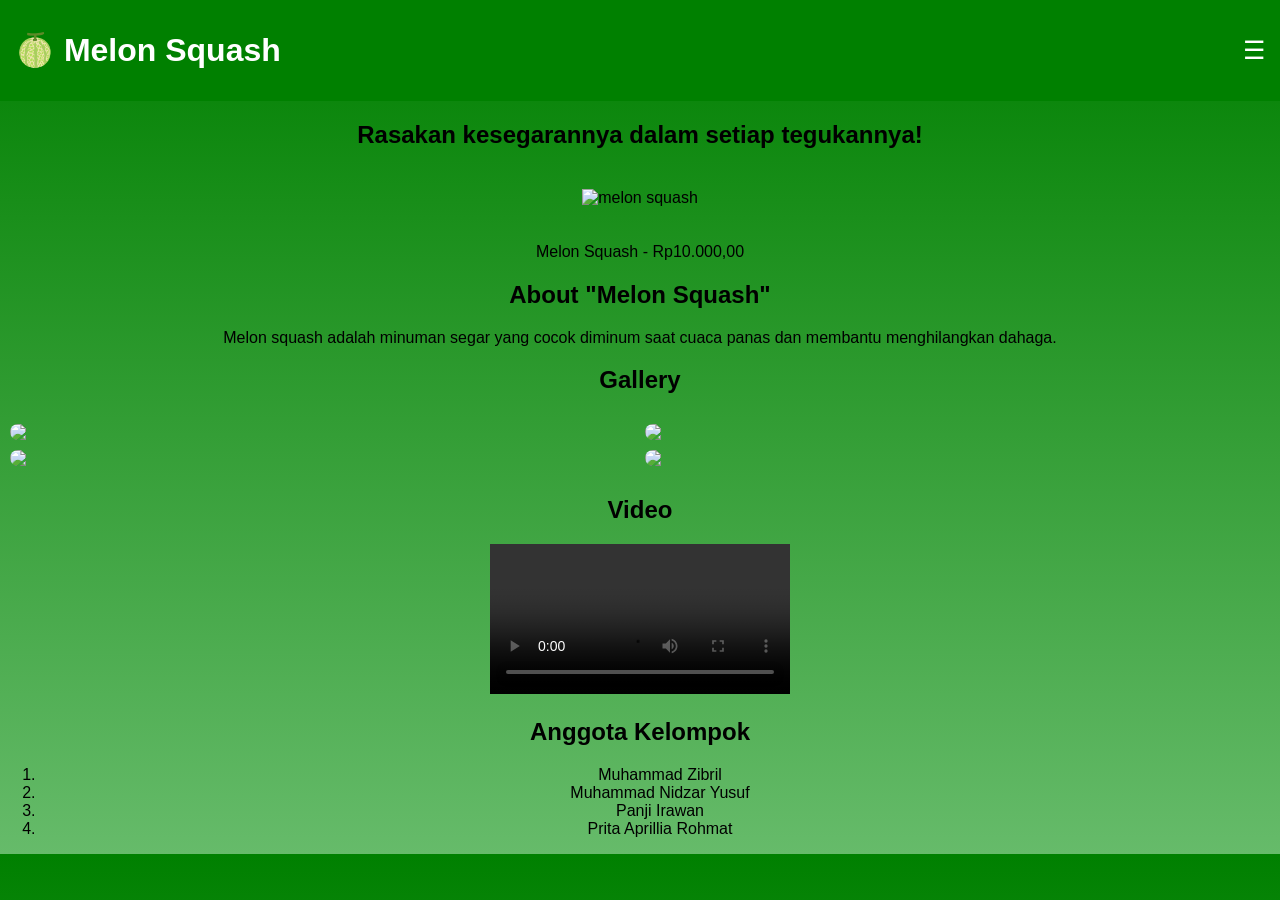
==== index.html @ 43e5ef1b "Add files via upload" ====
<!DOCTYPE html>
<html lang="id">
<head>
  <meta charset="UTF-8">
  <title>Melon Squash</title>
  <link rel="stylesheet" href="style.css">
</head>
<body>

<!-- Navbar -->
<header>
  <h1>🍈 Melon Squash</h1>

  <div class="menu-toggle" onclick="toggleMenu()">
    ☰
  </div>

  <nav id="menu">
    <a href="#about">About</a>
    <a href="#gallery">Gallery</a>
    <a href="#video">Video</a>
  </nav>
</header>

<!-- Hero -->
<section class="hero">
  <h2>Rasakan kesegarannya dalam setiap tegukannya!</h2>
  <img src="img/minuman.png" alt="melon squash">
  <p>Melon Squash - Rp10.000,00</p>
</section>

<!-- About -->
<section id="about">
  <h2>About "Melon Squash"</h2>
  <p>
    Melon squash adalah minuman segar yang cocok diminum saat cuaca panas 
    dan membantu menghilangkan dahaga.
  </p>
</section>

<!-- Gallery -->
<section id="gallery">
  <h2>Gallery</h2>
  <div class="gallery">
    <img src="img/1.jpg">
    <img src="img/2.jpg">
    <img src="img/3.jpg">
    <img src="img/4.jpg">
  </div>
</section>

<!-- Video -->
<section id="video">
  <h2>Video</h2>
  <video controls>
    <source src="video.mp4" type="video/mp4">
  </video>
</section>

<!-- Anggota -->
<section>
  <h2>Anggota Kelompok</h2>
  <ol>
    <li>Muhammad Zibril</li>
    <li>Muhammad Nidzar Yusuf</li>
    <li>Panji Irawan</li>
    <li>Prita Aprillia Rohmat</li>
  </ol>
</section>

<script src="script.js"></script>
</body>
</html>
---- style.css ----
body {
  margin: 0;
  font-family: Arial, sans-serif;
  background: linear-gradient(green, #66bb6a);
  text-align: center;
}

/* Navbar */
header {
  display: flex;
  justify-content: space-between;
  align-items: center;
  background: green;
  color: white;
  padding: 10px 15px;
  position: sticky;
  top: 0;
}

.menu-toggle {
  font-size: 25px;
  cursor: pointer;
}

/* Menu */
nav {
  display: none;
  position: absolute;
  top: 60px;
  right: 10px;
  background: white;
  border-radius: 10px;
  padding: 10px;
}

nav a {
  display: block;
  padding: 8px;
  text-decoration: none;
  color: black;
}

nav a:hover {
  background: #ddd;
}

/* Hero */
.hero img {
  width: 200px;
  margin: 20px 0;
}

/* Gallery */
.gallery {
  display: grid;
  grid-template-columns: repeat(2, 1fr);
  gap: 10px;
  padding: 10px;
}

.gallery img {
  width: 100%;
  border-radius: 10px;
}

/* Video */
video {
  width: 80%;
  max-width: 300px;
}

/* Smooth scroll */
html {
  scroll-behavior: smooth;
}
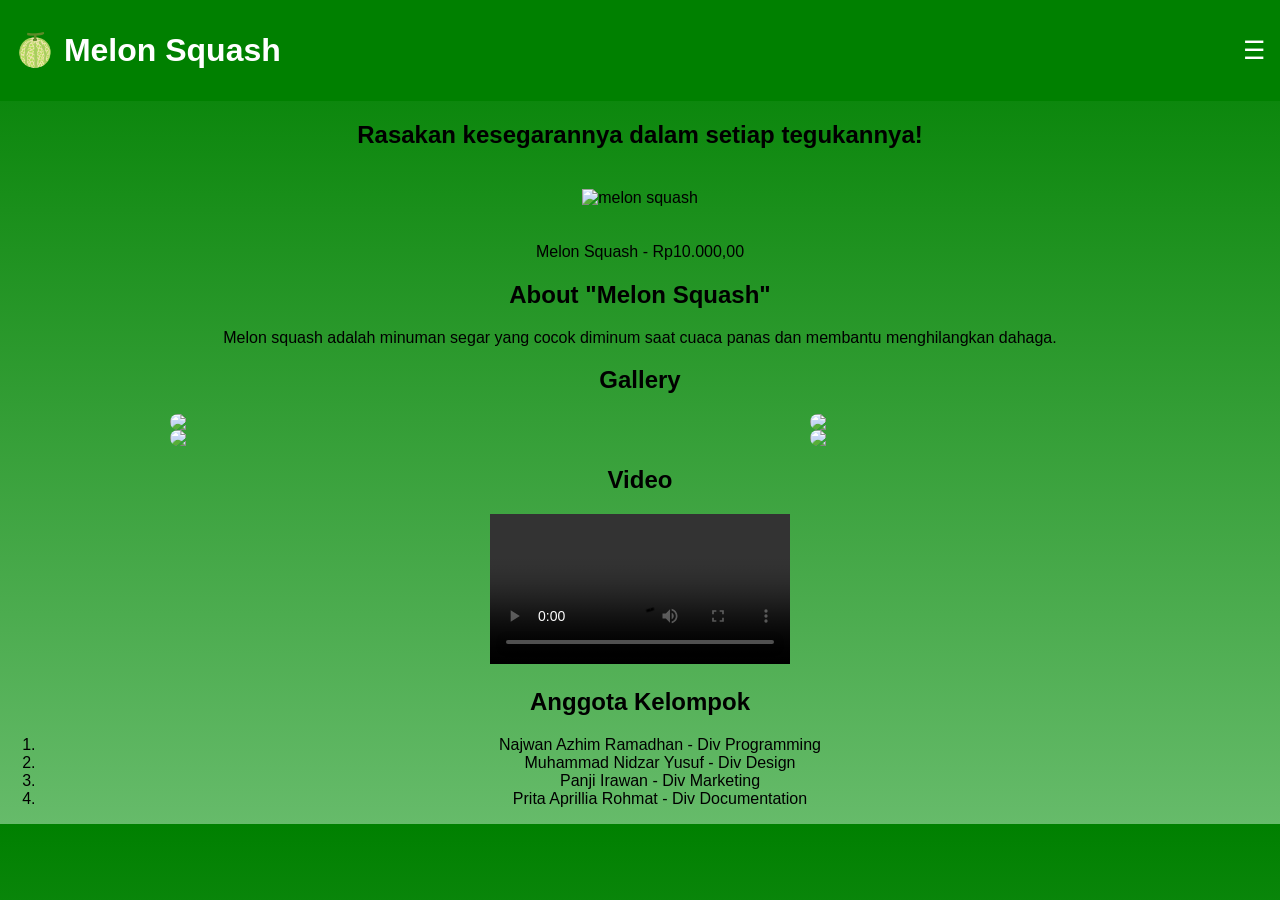
==== commit 581c337c: "Add files via upload" ====
--- a/index.html
+++ b/index.html
@@ -25,7 +25,7 @@
 <!-- Hero -->
 <section class="hero">
   <h2>Rasakan kesegarannya dalam setiap tegukannya!</h2>
-  <img src="img/minuman.png" alt="melon squash">
+  <img src="img/OIP.jpg" alt="melon squash">
   <p>Melon Squash - Rp10.000,00</p>
 </section>
 
@@ -42,10 +42,10 @@
 <section id="gallery">
   <h2>Gallery</h2>
   <div class="gallery">
-    <img src="img/1.jpg">
-    <img src="img/2.jpg">
-    <img src="img/3.jpg">
-    <img src="img/4.jpg">
+    <img src="img/OIP.jpg">
+    <img src="img/OIP.jpg">
+    <img src="img/OIP.jpg">
+    <img src="img/OIP.jpg">
   </div>
 </section>
 
@@ -61,10 +61,10 @@
 <section>
   <h2>Anggota Kelompok</h2>
   <ol>
-    <li>Muhammad Zibril</li>
-    <li>Muhammad Nidzar Yusuf</li>
-    <li>Panji Irawan</li>
-    <li>Prita Aprillia Rohmat</li>
+    <li>Najwan Azhim Ramadhan - Div Programming</li>
+    <li>Muhammad Nidzar Yusuf - Div Design</li>
+    <li>Panji Irawan - Div Marketing</li>
+    <li>Prita Aprillia Rohmat - Div Documentation</li>
   </ol>
 </section>
 
--- a/style.css
+++ b/style.css
@@ -54,12 +54,14 @@
 .gallery {
   display: grid;
   grid-template-columns: repeat(2, 1fr);
-  gap: 10px;
-  padding: 10px;
+  gap: 0;
+  padding: 0;
+  justify-items: center;
 }
 
 .gallery img {
-  width: 100%;
+  width: 300px;
+  height: auto;
   border-radius: 10px;
 }
 
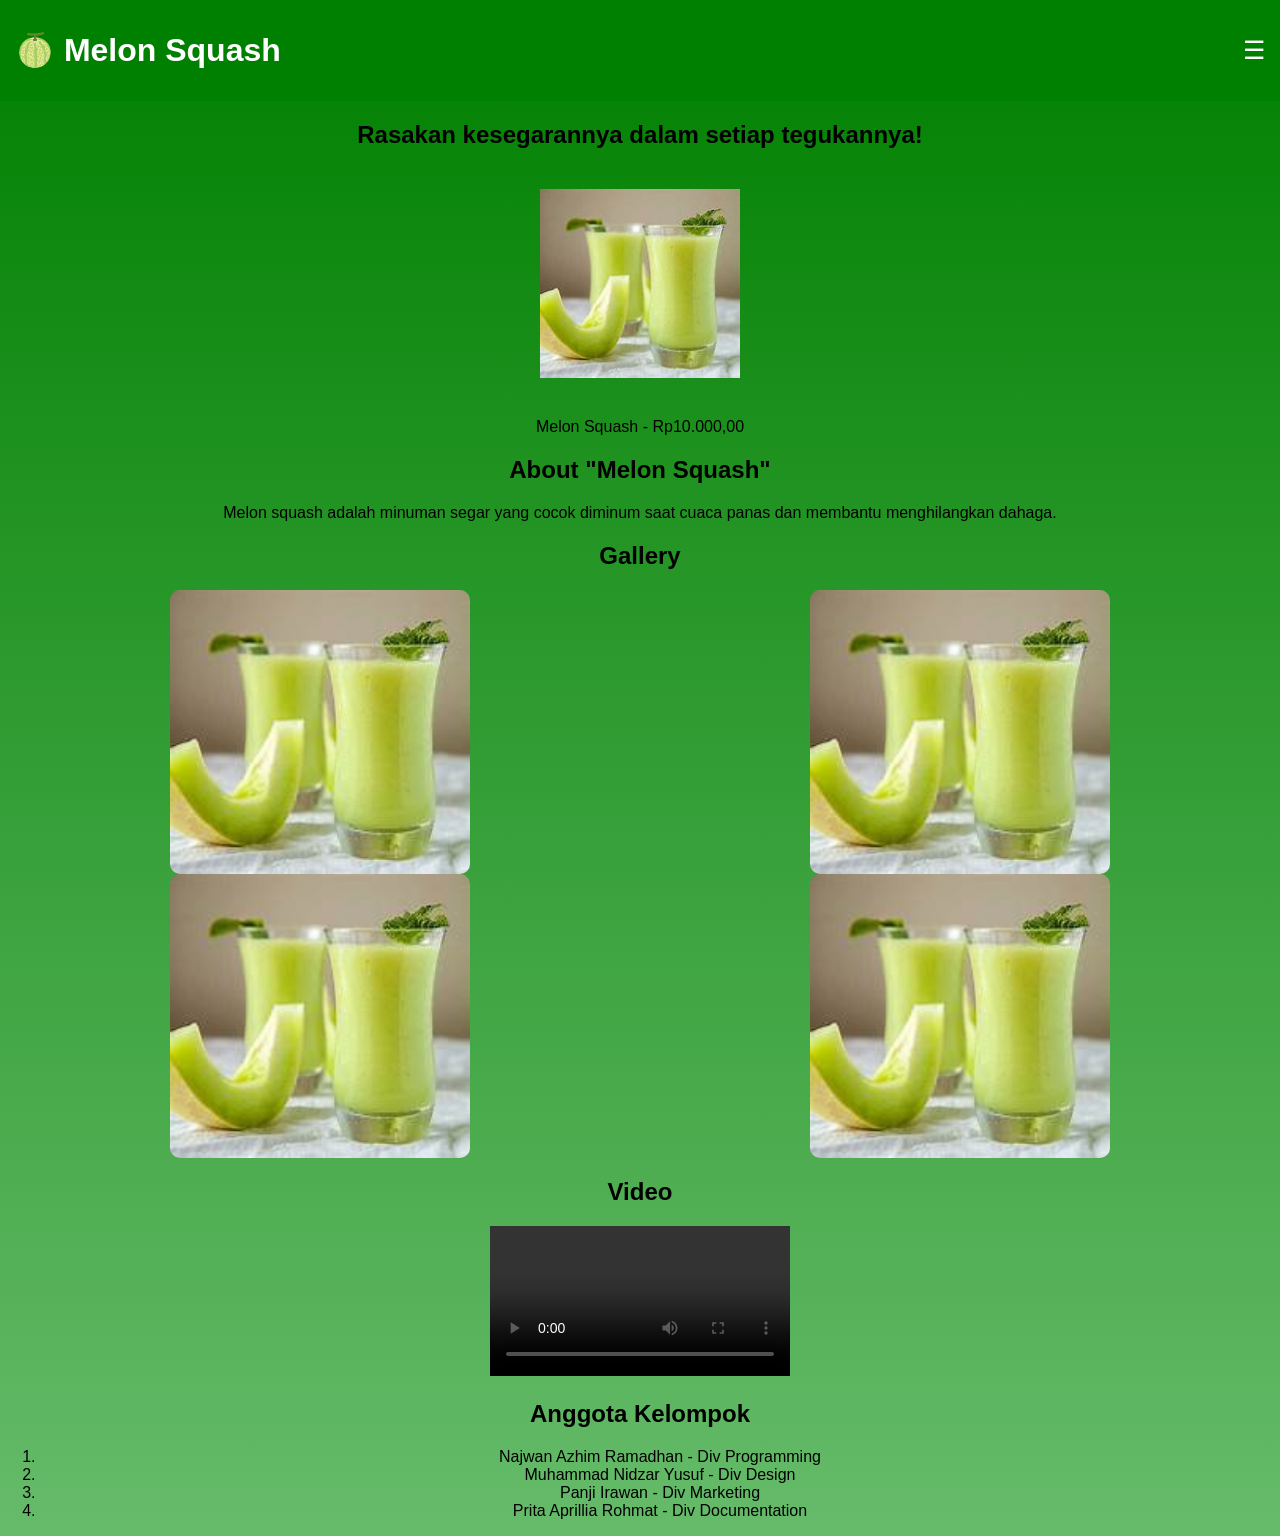
==== commit 6cb1e4cc: "Update index.html" ====
--- a/index.html
+++ b/index.html
@@ -53,7 +53,7 @@
 <section id="video">
   <h2>Video</h2>
   <video controls>
-    <source src="video.mp4" type="video/mp4">
+    <source src="video (1) (2).mp4" type="video/mp4">
   </video>
 </section>
 
@@ -70,4 +70,4 @@
 
 <script src="script.js"></script>
 </body>
-</html>+</html>
